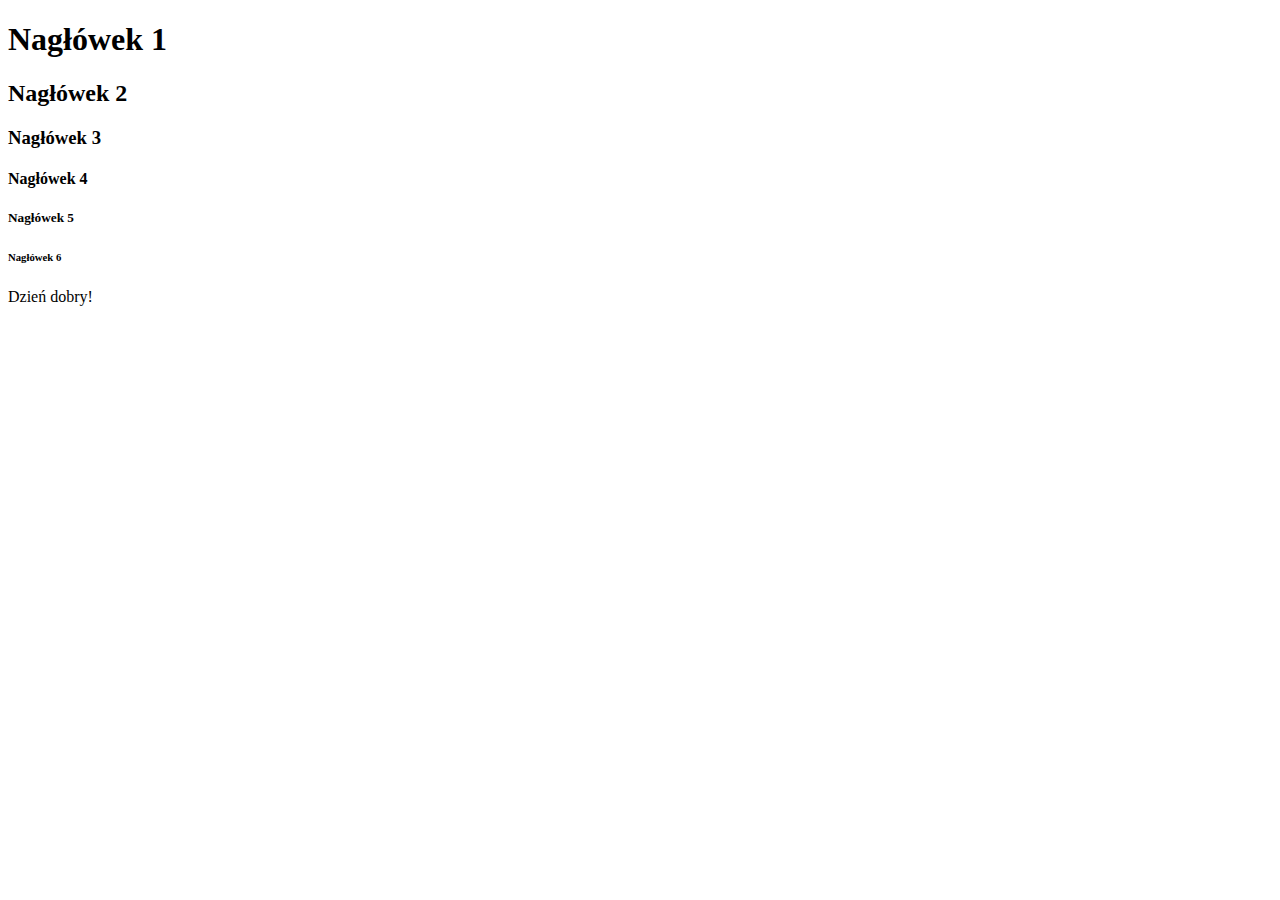
==== publick_html/index.html @ f41bb859 "struktura strony html" ====
<!DOCTYPE html>
<html lang="pl">
<!--
   index.html
   
   Copyright 2017  <>
   
   This program is free software; you can redistribute it and/or modify
   it under the terms of the GNU General Public License as published by
   the Free Software Foundation; either version 2 of the License, or
   (at your option) any later version.
   
   This program is distributed in the hope that it will be useful,
   but WITHOUT ANY WARRANTY; without even the implied warranty of
   MERCHANTABILITY or FITNESS FOR A PARTICULAR PURPOSE.  See the
   GNU General Public License for more details.
   
   You should have received a copy of the GNU General Public License
   along with this program; if not, write to the Free Software
   Foundation, Inc., 51 Franklin Street, Fifth Floor, Boston,
   MA 02110-1301, USA.
   
   
-->

<head>
    <meta charset="utf-8" />
    <title>Podstawy HTML</title>

</head>

<body>
    <h1>Nagłówek 1</h1>
    <h2>Nagłówek 2</h2>
    <h3>Nagłówek 3</h3>
    <h4>Nagłówek 4</h4>
    <h5>Nagłówek 5</h5>
    <h6>Nagłówek 6</h6>
    <p>Dzień dobry!</p>
</body>

</html>
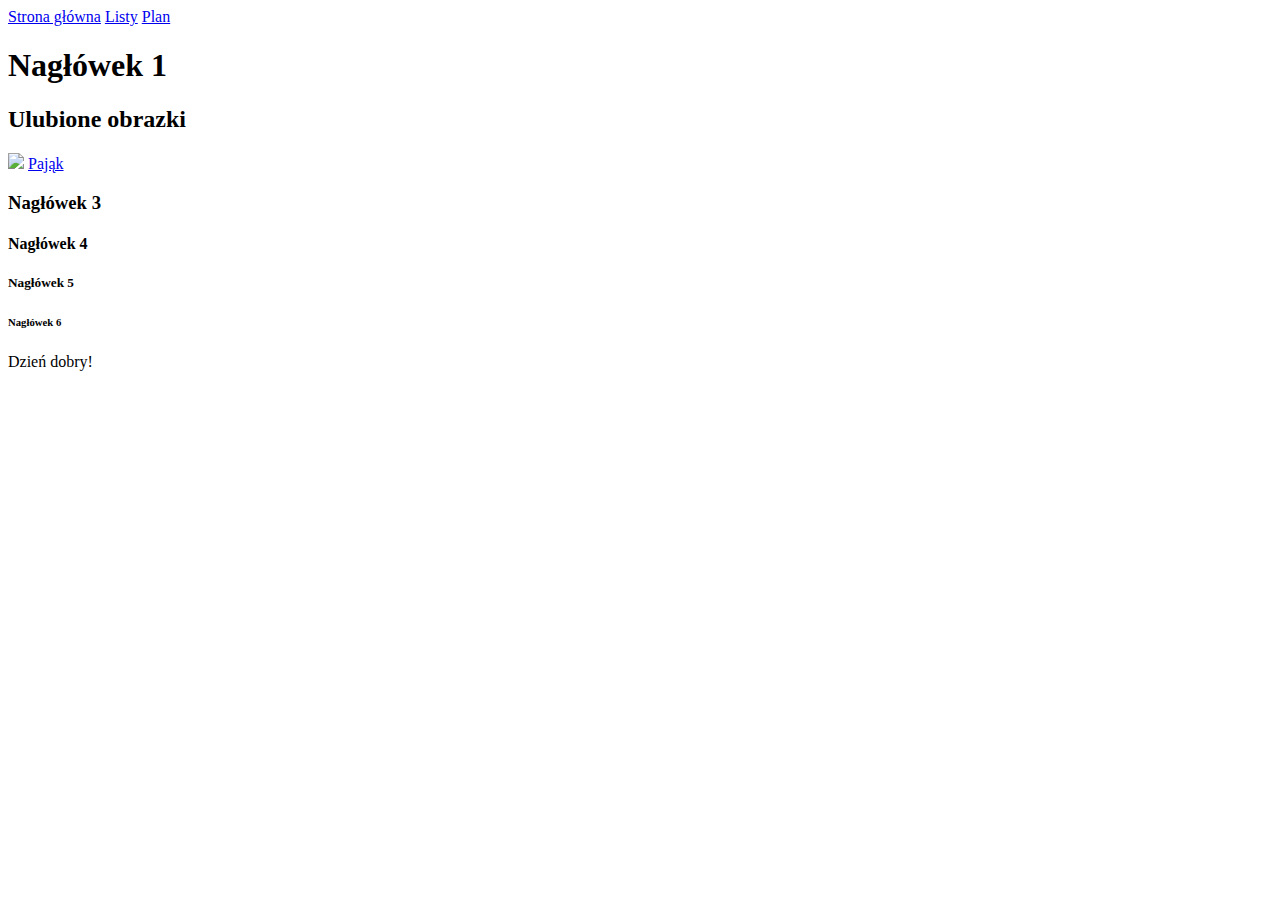
==== commit 2c7ef0af: "linki w kl1ag1" ====
--- a/publick_html/index.html
+++ b/publick_html/index.html
@@ -2,25 +2,6 @@
 <html lang="pl">
 <!--
    index.html
-   
-   Copyright 2017  <>
-   
-   This program is free software; you can redistribute it and/or modify
-   it under the terms of the GNU General Public License as published by
-   the Free Software Foundation; either version 2 of the License, or
-   (at your option) any later version.
-   
-   This program is distributed in the hope that it will be useful,
-   but WITHOUT ANY WARRANTY; without even the implied warranty of
-   MERCHANTABILITY or FITNESS FOR A PARTICULAR PURPOSE.  See the
-   GNU General Public License for more details.
-   
-   You should have received a copy of the GNU General Public License
-   along with this program; if not, write to the Free Software
-   Foundation, Inc., 51 Franklin Street, Fifth Floor, Boston,
-   MA 02110-1301, USA.
-   
-   
 -->
 
 <head>
@@ -30,8 +11,18 @@
 </head>
 
 <body>
+    <div>
+        <a href="index.html">Strona główna</a>
+        <a href="listy.html">Listy</a>
+        <a href="plan.html">Plan</a>
+    </div>
+    
     <h1>Nagłówek 1</h1>
-    <h2>Nagłówek 2</h2>
+    <h2>Ulubione obrazki</h2>   
+    <div>
+        <img src="https://m.ocdn.eu/_m/969b2d20f28d41f937671f214c3b93e5,62,37.jpg">
+        <a href="https://m.ocdn.eu/_m/969b2d20f28d41f937671f214c3b93e5,62,37.jpg">Pająk</a>
+    </div>
     <h3>Nagłówek 3</h3>
     <h4>Nagłówek 4</h4>
     <h5>Nagłówek 5</h5>
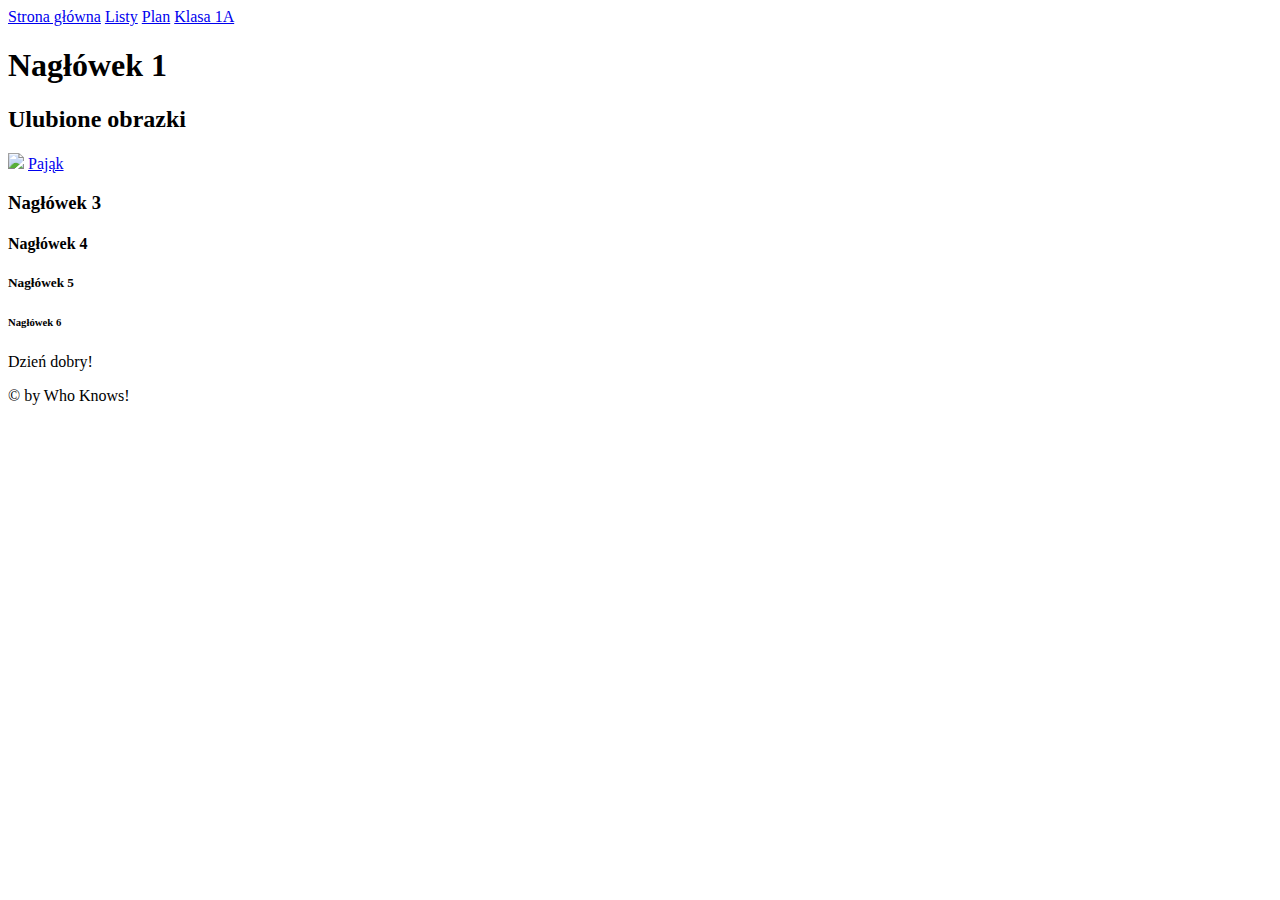
==== commit 946696fb: "obrazki i elementy blokowe" ====
--- a/publick_html/index.html
+++ b/publick_html/index.html
@@ -7,27 +7,33 @@
 <head>
     <meta charset="utf-8" />
     <title>Podstawy HTML</title>
-
+    <link rel="stylesheet" type="text/css" href="style.css">
 </head>
 
 <body>
-    <div>
-        <a href="index.html">Strona główna</a>
-        <a href="listy.html">Listy</a>
-        <a href="plan.html">Plan</a>
+    <div id="menu">
+        <a class="menu" href="index.html">Strona główna</a>
+        <a class="menu" href="listy.html">Listy</a>
+        <a class="menu" href="plan.html">Plan</a>
+        <a class="menu" href="specjale/klasa1a.html">Klasa 1A</a>
     </div>
-    
-    <h1>Nagłówek 1</h1>
-    <h2>Ulubione obrazki</h2>   
+    <div id="tresc">
+        <h1>Nagłówek 1</h1>
+        <h2>Ulubione obrazki</h2>   
     <div>
         <img src="https://m.ocdn.eu/_m/969b2d20f28d41f937671f214c3b93e5,62,37.jpg">
         <a href="https://m.ocdn.eu/_m/969b2d20f28d41f937671f214c3b93e5,62,37.jpg">Pająk</a>
     </div>
-    <h3>Nagłówek 3</h3>
-    <h4>Nagłówek 4</h4>
-    <h5>Nagłówek 5</h5>
-    <h6>Nagłówek 6</h6>
-    <p>Dzień dobry!</p>
+        <h3>Nagłówek 3</h3>
+        <h4>Nagłówek 4</h4>
+        <h5>Nagłówek 5</h5>
+        <h6>Nagłówek 6</h6>
+        <p>Dzień dobry!</p>
+    </div> <!-- /tresc -->
+    
+    <div id="stopka">
+        <p>&copy; by Who Knows!</p>
+    </div>
 </body>
 
 </html>
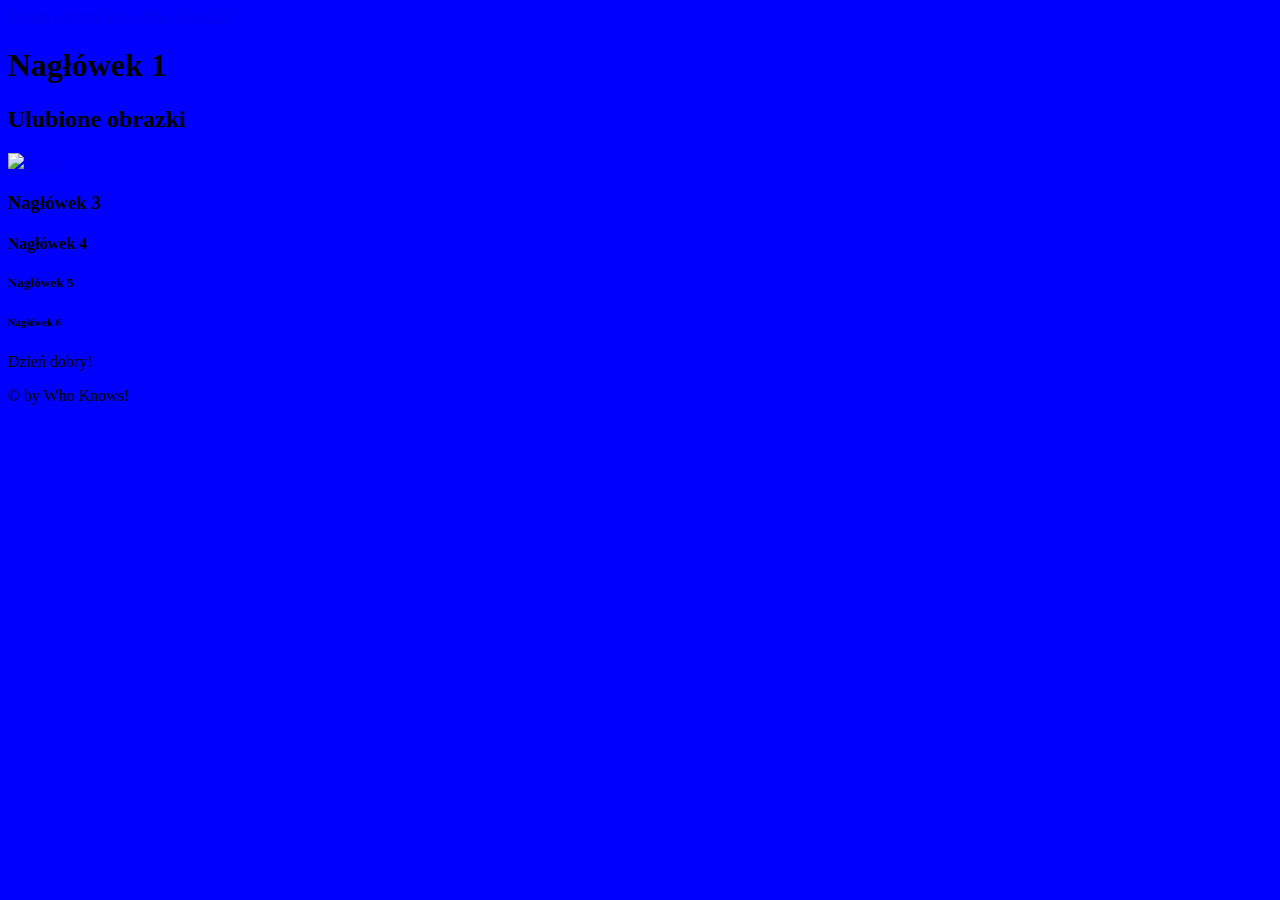
==== commit f6aa66d8: "nwm" ====
--- a/publick_html/index.html
+++ b/publick_html/index.html
@@ -7,7 +7,7 @@
 <head>
     <meta charset="utf-8" />
     <title>Podstawy HTML</title>
-    <link rel="stylesheet" type="text/css" href="style.css">
+    <link rel="stylesheet" type="text/css" href="css/style.css">
 </head>
 
 <body>
--- a/publick_html/css/style.css
+++ b/publick_html/css/style.css
@@ -0,0 +1,2 @@
+body {
+    background-color: blue
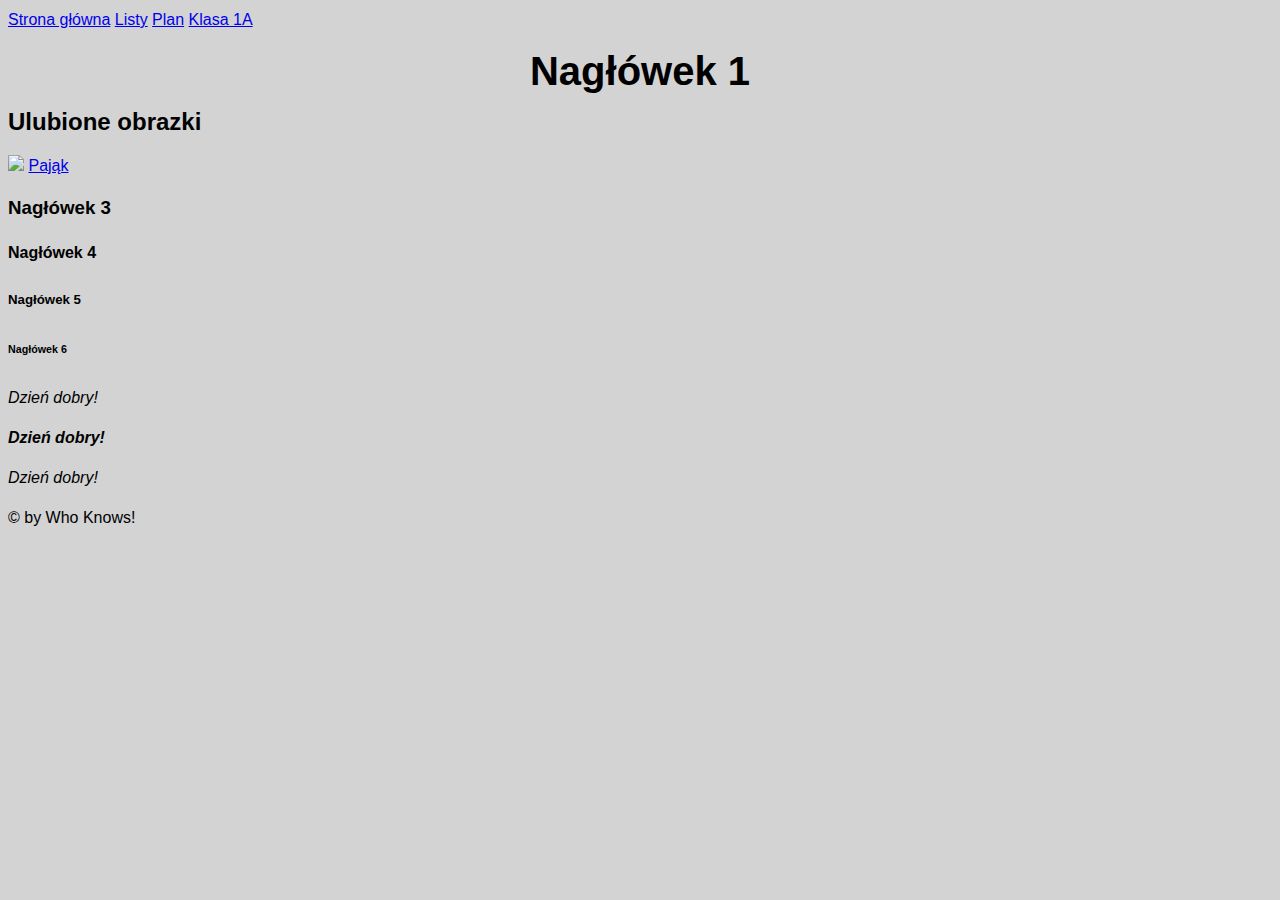
==== commit 0041671a: "wlasnosci i czcionki ss" ====
--- a/publick_html/index.html
+++ b/publick_html/index.html
@@ -28,7 +28,10 @@
         <h4>Nagłówek 4</h4>
         <h5>Nagłówek 5</h5>
         <h6>Nagłówek 6</h6>
-        <p>Dzień dobry!</p>
+        
+        <p class="pochylony">Dzień dobry!</p>
+        <p class="pochylony pogrubiony">Dzień dobry!</p>
+        <p class="pochylony">Dzień dobry!</p>
     </div> <!-- /tresc -->
     
     <div id="stopka">
--- a/publick_html/css/style.css
+++ b/publick_html/css/style.css
@@ -1,2 +1,35 @@
 body {
-    background-color: blue
+    font-family: arial, tahoma, verdana, serif;
+    font-size: 12pt;
+    line-height: 1.5em; 
+    background-color: lightgrey;
+}
+
+h1 {
+    font-size: 250%;
+    text-align: center; 
+}
+
+h1, h2 {
+    text-align: cener;
+}
+
+.pochylony {
+    font-style: italic; 
+}
+
+.pogrubiony {
+    font-weight: bold;
+}
+
+li{
+    font: normal 20px/30px Gabriola, serif; 
+}
+
+.tekst1 {
+    color: #FF5F00;
+}
+
+.tekst2 {
+    color: #50FF00;
+}
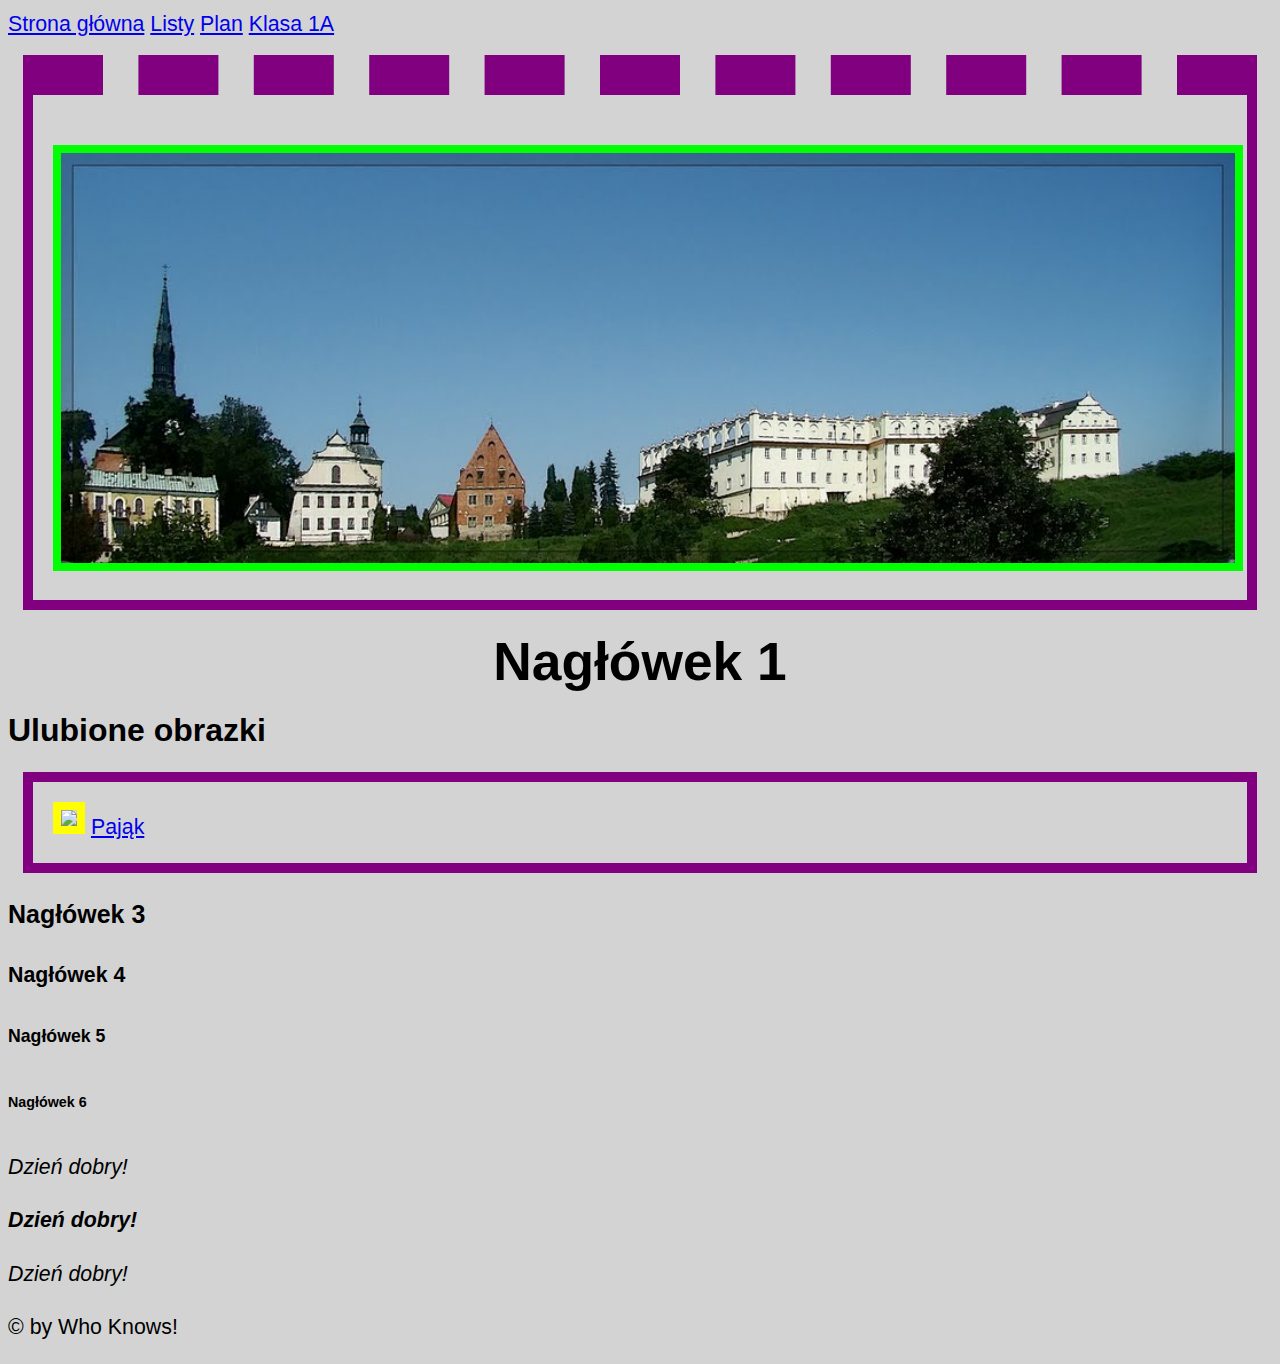
==== commit 8530125a: "nwm" ====
--- a/publick_html/index.html
+++ b/publick_html/index.html
@@ -8,19 +8,28 @@
     <meta charset="utf-8" />
     <title>Podstawy HTML</title>
     <link rel="stylesheet" type="text/css" href="css/style.css">
+    <style>
+        body {
+        font-size: 14pt;
+    }
+    </style>
 </head>
 
-<body>
+<body style="font-size: 16pt;">
     <div id="menu">
         <a class="menu" href="index.html">Strona główna</a>
         <a class="menu" href="listy.html">Listy</a>
         <a class="menu" href="plan.html">Plan</a>
         <a class="menu" href="specjale/klasa1a.html">Klasa 1A</a>
     </div>
+    <div>
+    <div id="header" class="header">
+        <img src="./img/PanoramaSandomierz.jpg" alt="Nagłówek strony" width="100%">
+    </div>
     <div id="tresc">
         <h1>Nagłówek 1</h1>
-        <h2>Ulubione obrazki</h2>   
-    <div>
+        <h2>Ulubione obrazki</h2>
+    <div class="header">
         <img src="https://m.ocdn.eu/_m/969b2d20f28d41f937671f214c3b93e5,62,37.jpg">
         <a href="https://m.ocdn.eu/_m/969b2d20f28d41f937671f214c3b93e5,62,37.jpg">Pająk</a>
     </div>
--- a/publick_html/css/style.css
+++ b/publick_html/css/style.css
@@ -3,6 +3,26 @@
     font-size: 12pt;
     line-height: 1.5em; 
     background-color: lightgrey;
+}
+
+#header img { border: 8px solid lime }
+  
+img { border: 5px solid black; } 
+.header img { border: 8px solid yellow }
+
+div#header{
+    border-color: purple;
+}
+
+#header {
+    padding-top: 50px;
+    border-top: 40px dashed blue;
+}
+
+.header{
+    padding: 20px;
+    border: 10px solid purple;
+    margin: 15px;
 }
 
 h1 {
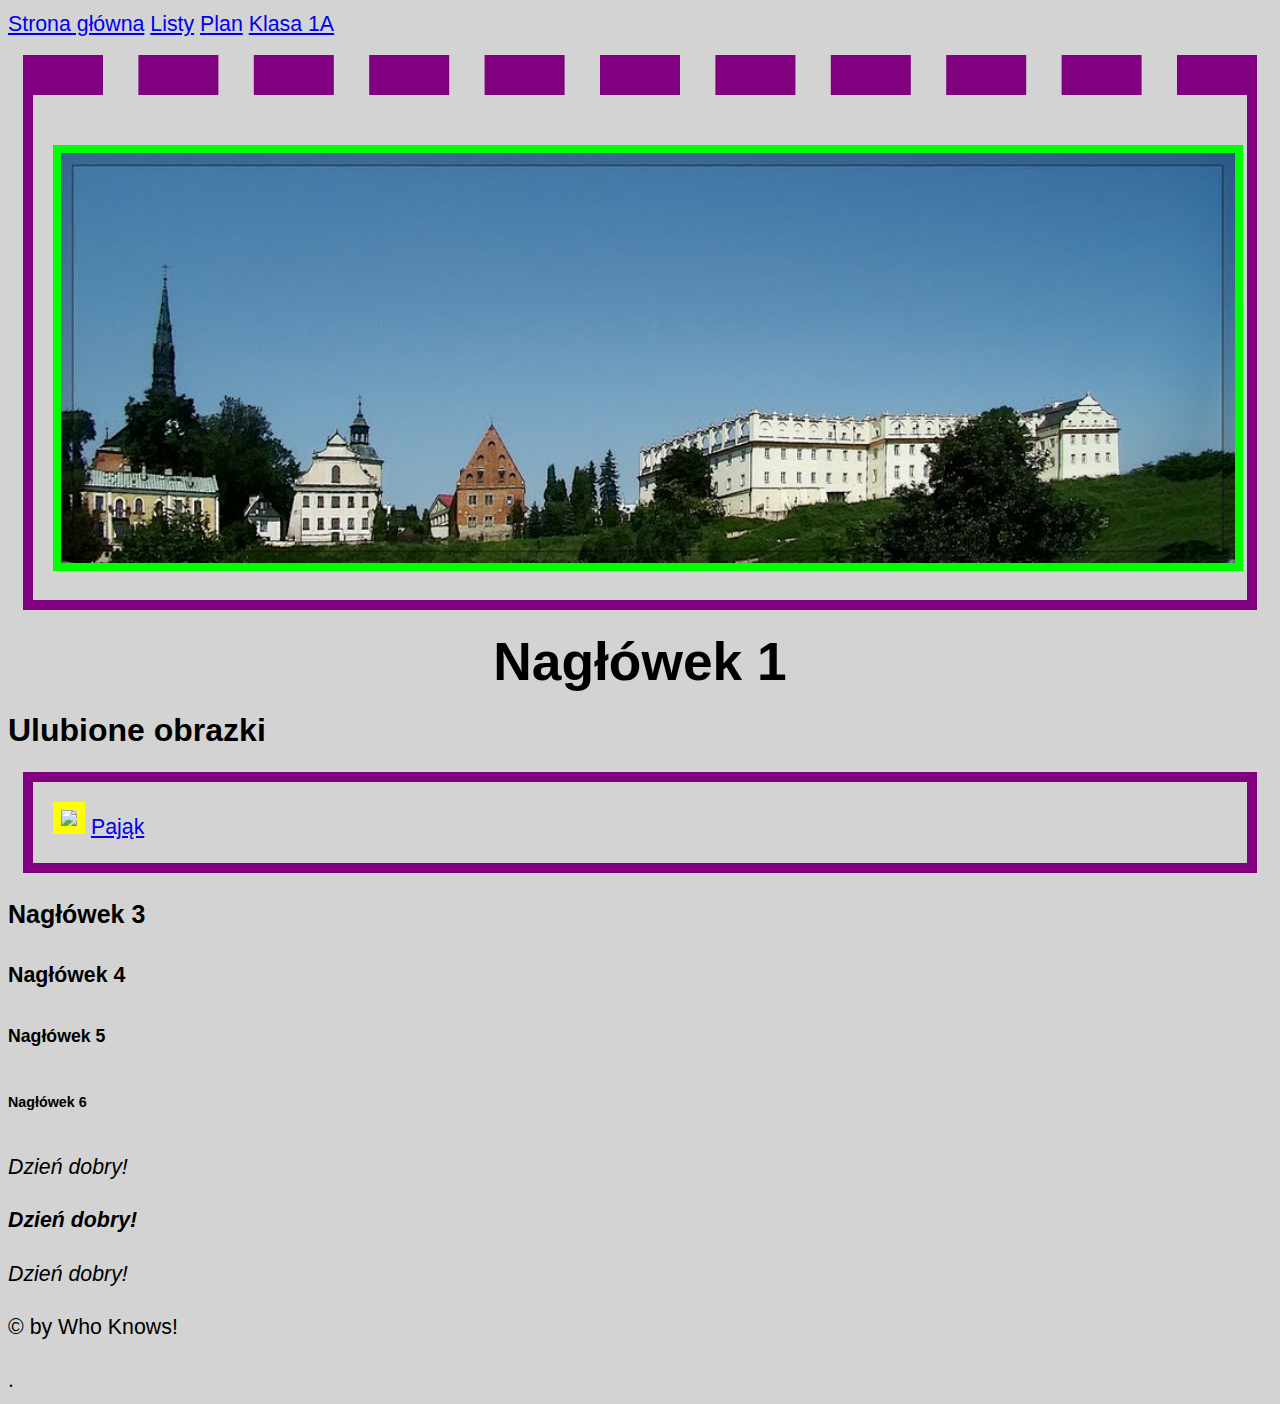
==== commit 82033218: "nwm" ====
--- a/publick_html/index.html
+++ b/publick_html/index.html
@@ -47,5 +47,5 @@
         <p>&copy; by Who Knows!</p>
     </div>
 </body>
-
+.
 </html>
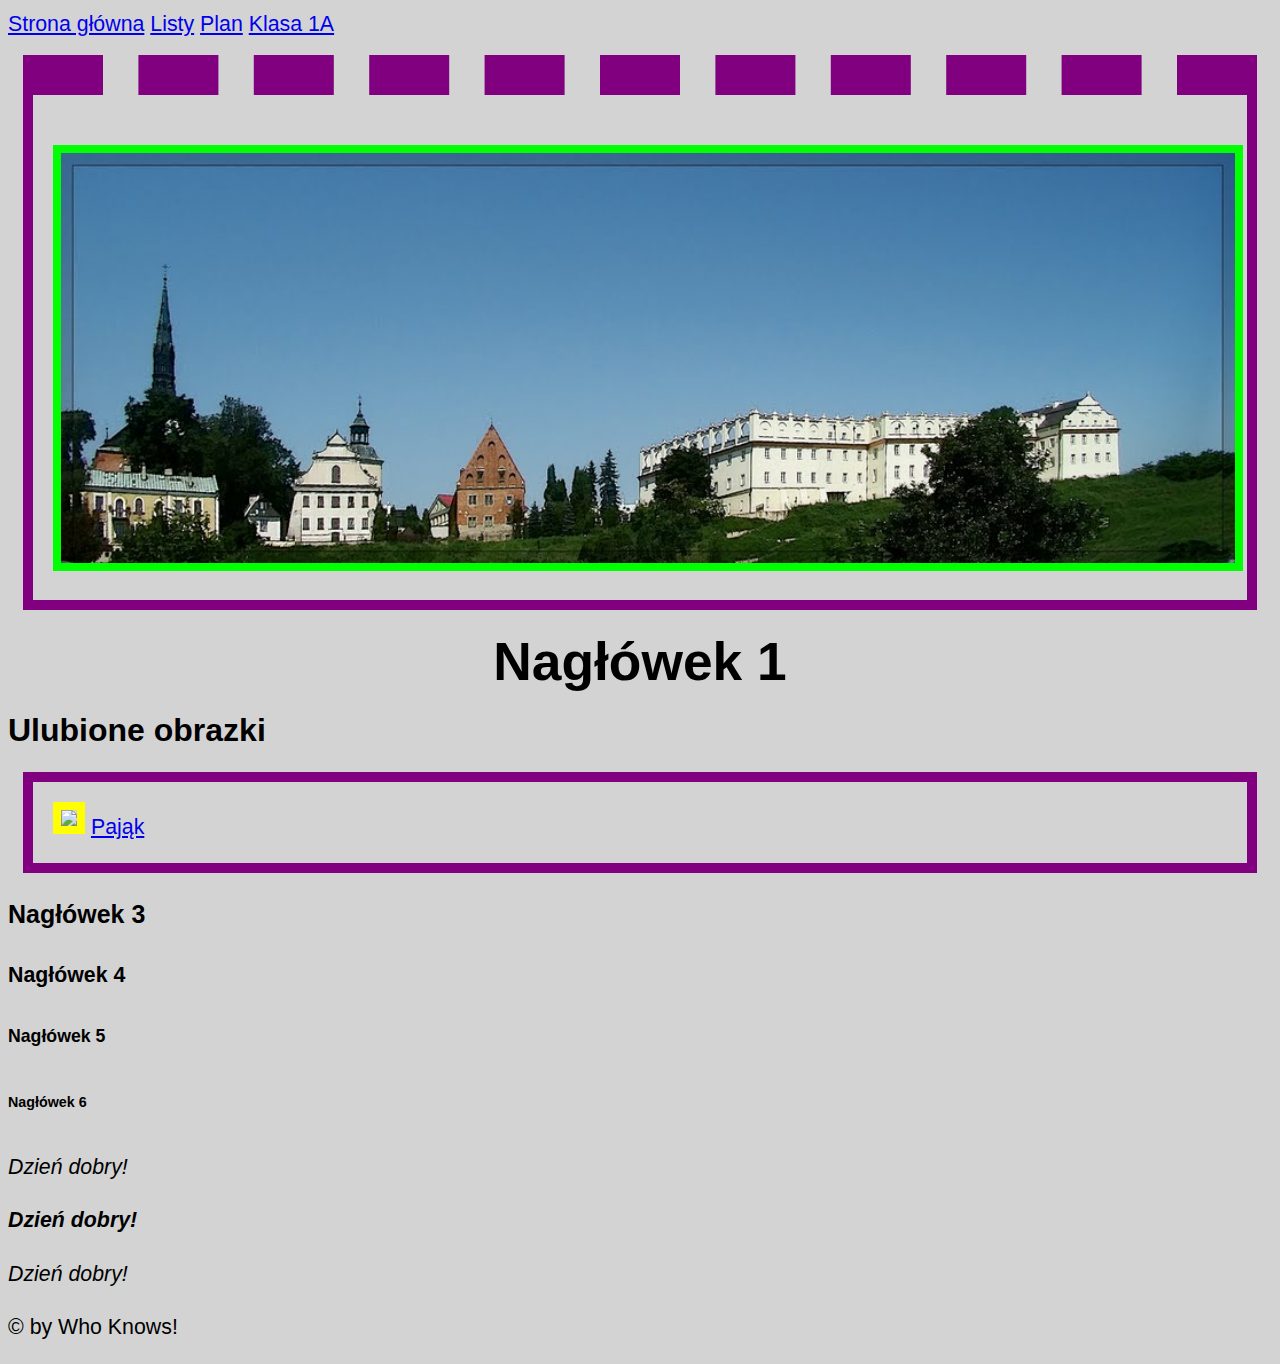
==== commit 246f0c54: "nwm" ====
--- a/publick_html/index.html
+++ b/publick_html/index.html
@@ -47,5 +47,5 @@
         <p>&copy; by Who Knows!</p>
     </div>
 </body>
-.
+
 </html>
